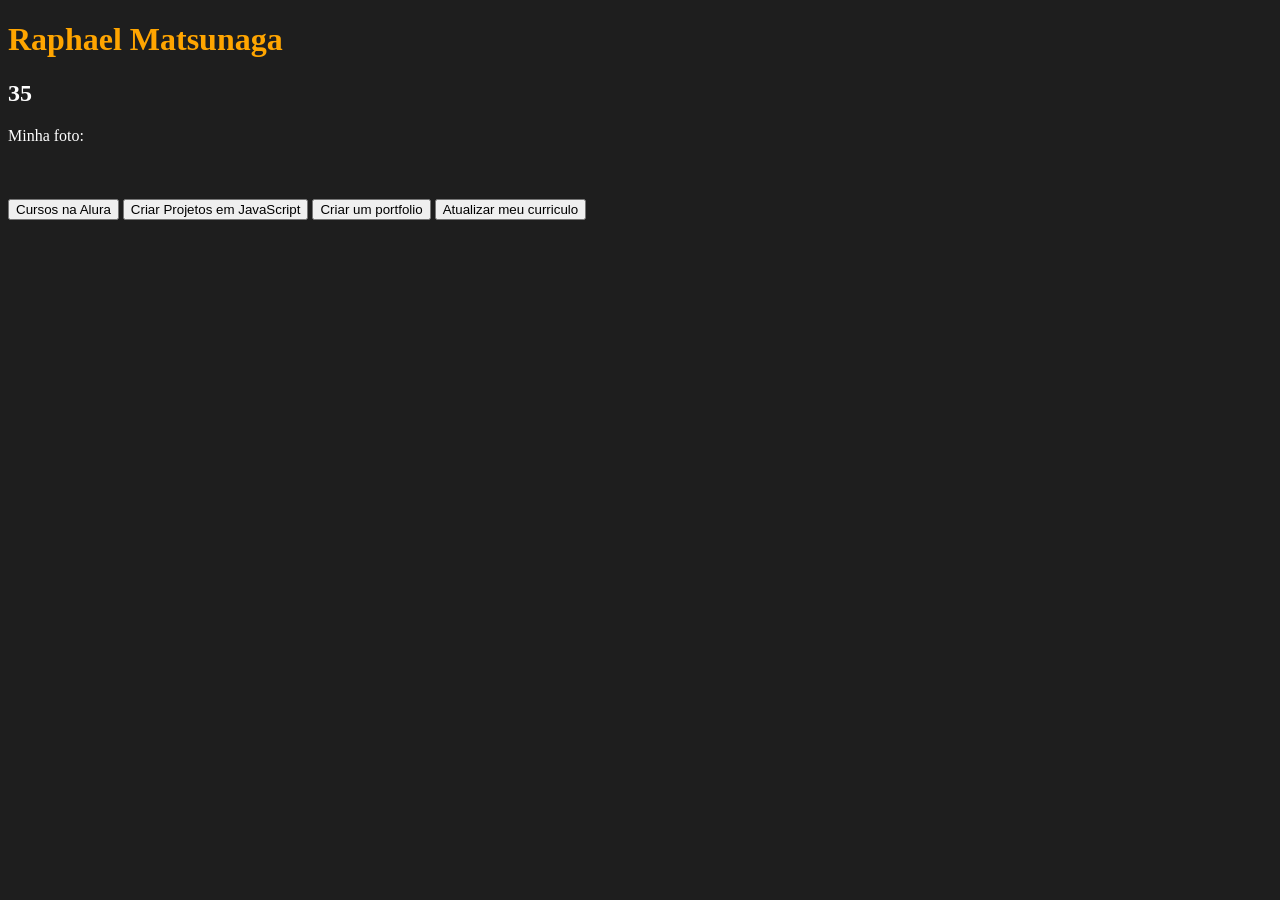
==== projeto01.html @ c21b6ca3 "aaaa" ====
<!DOCTYPE html>
<html lang="pt">
<head>
    <meta charset="UTF-8">
    <meta name="viewport" content="width=device-width, initial-scale=1.0">
    <title>1° Trimestre - Raphael Matsunaga</title>
    <link rel="stylesheet"
    href="style.css">
</head>
<body>
    <h1 class="importante">Raphael Matsunaga</h1>
    <h2>35</h2>
    <p>Minha foto:</p>
    <img src="" alt="">
    <section class="conteudo-principal">
        <h2 class="titulo-principal"></h2>
        <div>
            <button class="botao">Cursos na Alura</button>
            <button class="botao">Criar Projetos em JavaScript</button>
            <button class="botao">Criar um portfolio</button>
            <button class="botao">Atualizar meu curriculo</button>
        </div>
    </section>
    
        
</body>
</html>
---- style.css ----
body{
    background-color: var(--cor-de-fundo);
    color: var(--branco);
}

.importante {
    color: orange;
    font-weight: bold;
}

:root {
    --cor-de-fundo: #1E1E1E;
    --verde: #6FFF57;
    --branco: #FFFFFF;
    --botao-ativo: #3A375E;
    --botao-inativo: rgba(58, 55, 94, 0.5);
    --texto-fundo: rgba(58, 55, 94, 0.3);
}
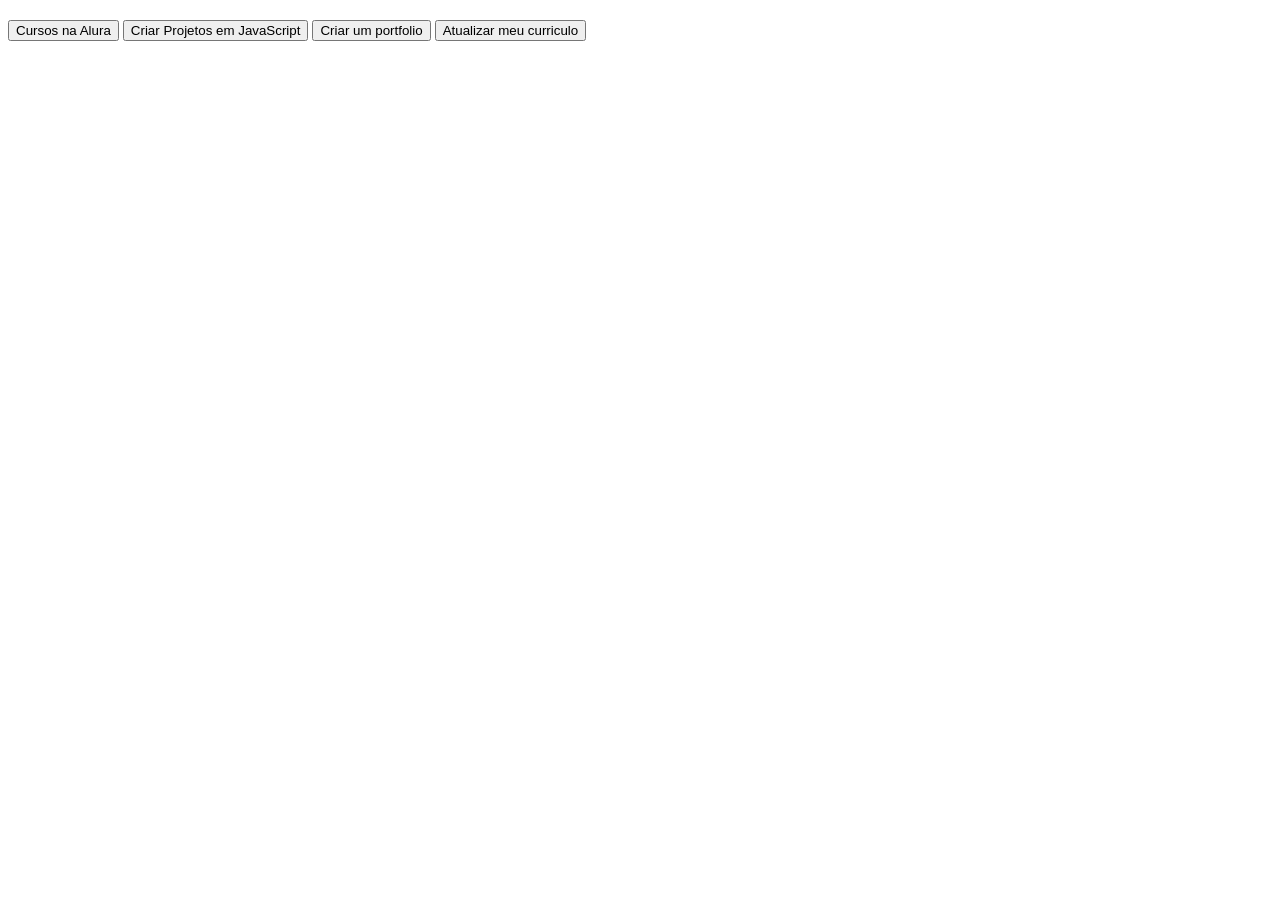
==== commit 0e36861c: "hnfgbfdsa" ====
--- a/projeto01.html
+++ b/projeto01.html
@@ -1,18 +1,13 @@
 <!DOCTYPE html>
-<html lang="pt">
+<html lang="en">
 <head>
     <meta charset="UTF-8">
     <meta name="viewport" content="width=device-width, initial-scale=1.0">
-    <title>1° Trimestre - Raphael Matsunaga</title>
-    <link rel="stylesheet"
-    href="style.css">
+    <title>1-Trimestre</title>
+    <link rel="stylesheet" href="projeto01.css">
 </head>
 <body>
-    <h1 class="importante">Raphael Matsunaga</h1>
-    <h2>35</h2>
-    <p>Minha foto:</p>
-    <img src="" alt="">
-    <section class="conteudo-principal">
+      <section class="conteudo-principal">
         <h2 class="titulo-principal"></h2>
         <div>
             <button class="botao">Cursos na Alura</button>
@@ -21,7 +16,5 @@
             <button class="botao">Atualizar meu curriculo</button>
         </div>
     </section>
-    
-        
 </body>
-</html>
+</html>
